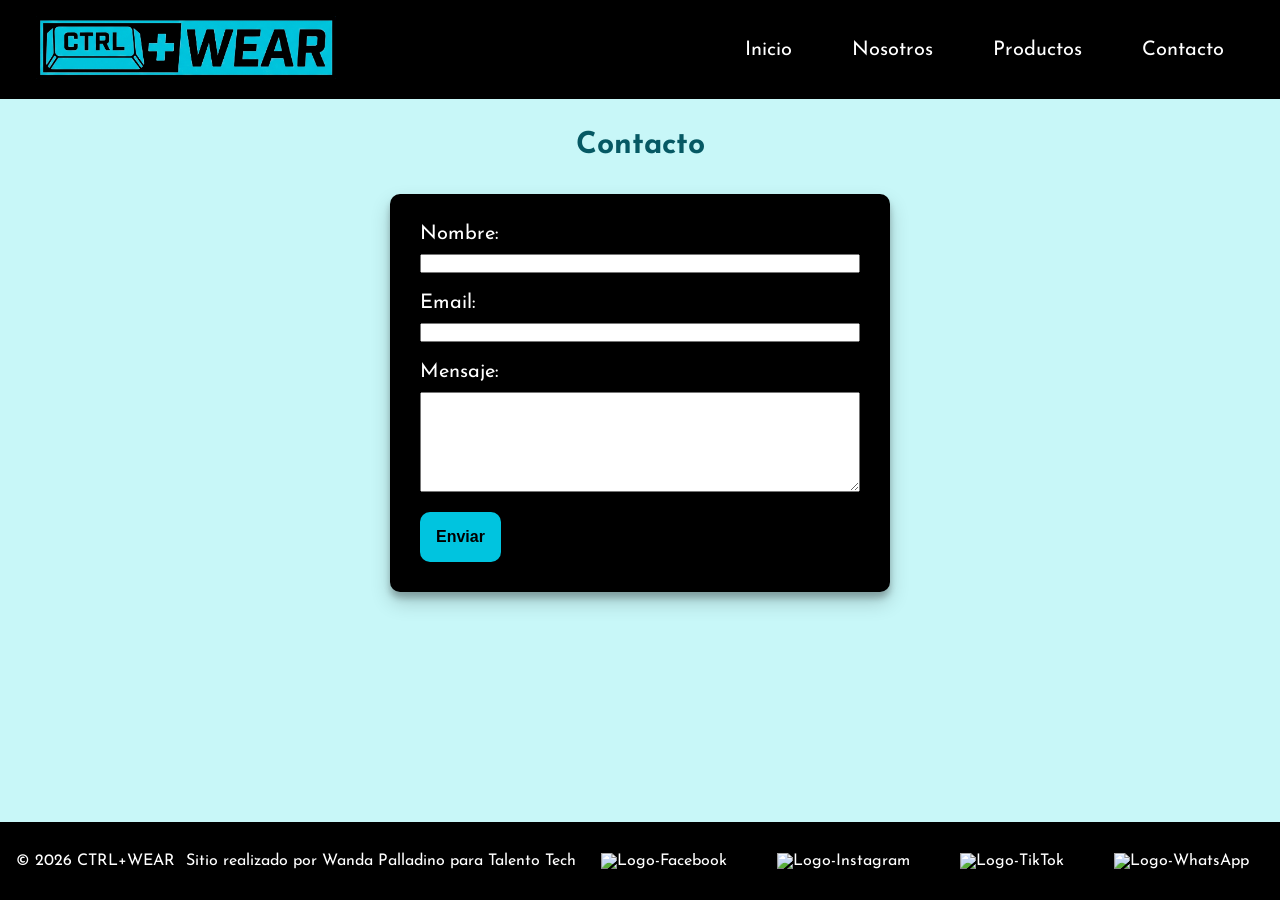
==== pages/contacto.html @ c4303bb1 "Se sube la pre entrega del proyecto" ====
<!doctype html>
<html lang="es">
  <head>
    <meta charset="UTF-8" />
    <meta name="viewport" content="width=device-width, initial-scale=1.0" />
    <title>CTRL+WEAR - Style in command</title>
    <link
      href="https://fonts.googleapis.com/css2?family=Josefin+Sans:ital,wght@0,100..700;1,100..700&display=swap"
      rel="stylesheet"
    />
    <link rel="stylesheet" href="../css/styles.css" />
  </head>
  <body>
    <header>
      <div class="div-logo">
        <a href="../index.html">
          <img src="../img/logo.png" alt="Logo CTRL+WEAR" width="300"
        /></a>
      </div>

      <nav class="header-nav">
        <ul>
          <li><a href="../index.html">Inicio</a></li>
          <li><a href="../pages/nosotros.html">Nosotros</a></li>
          <li><a href="../pages/productos.html">Productos</a></li>
          <li><a href="../pages/contacto.html">Contacto</a></li>
        </ul>
      </nav>
    </header>

    <main>
      <h1 class="main-title text-secondary">Contacto</h1>
      <form
        class="contact-form"
        action="https://formspree.io/f/xykloevn"
        method="POST"
      >
        <div class="form-group">
          <label for="nombre">Nombre:</label>
          <input type="text" id="nombre" name="nombre" required />
        </div>

        <div class="form-group">
          <label for="email">Email:</label>
          <input type="email" id="email" name="email" required />
        </div>

        <div class="form-group">
          <label for="mensaje">Mensaje:</label>
          <textarea id="mensaje" name="mensaje" required></textarea>
        </div>

        <button class="btn bg-secondary text-dark" type="submit">Enviar</button>
      </form>
    </main>

    <footer>
      <p>© 2026 CTRL+WEAR</p>
      <p>Sitio realizado por Wanda Palladino para Talento Tech</p>
      <nav>
        <ul class="footer-list">
          <li><img src="./img/facebook.png" alt="Logo-Facebook" /></li>
          <li><img src="./img/instagram.png" alt="Logo-Instagram" /></li>
          <li><img src="./img/tiktok.png" alt="Logo-TikTok" /></li>
          <li><img src="./img/whatsapp.png" alt="Logo-WhatsApp" /></li>
        </ul>
      </nav>
    </footer>
  </body>
</html>
---- css/styles.css ----
* {
  margin: 0;
  padding: 0;
  box-sizing: border-box;
}

html {
  font-size: 62.5%;
}

body {
  font-family: "Josefin Sans", sans-serif;
  font-size: 1.6rem;
  background-color: #c8f7f8;
  color: #000000;

  display: flex;
  flex-direction: column;
  min-height: 100vh; /* height: 100vh; */
}

main {
  width: min(90%, 1200px); /* width: 80%;*/
  margin: auto;
  padding-bottom: 2rem;

  flex: 1;

  display: flex;
  flex-direction: column;
  align-items: center;
}

h1 {
  font-size: 3rem;
  font-weight: 800;
  line-height: 1.15;

  margin: 3rem 0;
}

h2 {
  color: #06717f;
  font-size: 2.4rem;
  font-weight: 700;
  line-height: 1.2;
  text-align: center;
  margin: 3rem 0;
}

.btn {
  border: none;
  font-size: 1.6rem;
  font-weight: bold;
  padding: 1.6rem;
  border-radius: 1rem;
}

header,
footer {
  background-color: #000000;
  color: #ffffff;
  width: 100%;
  display: flex;
  justify-content: space-between;
  align-items: center;
  padding: 1.6rem;
}

.div-logo {
  margin-left: 2rem;
}

.div-logo a {
  text-decoration: none;
  color: inherit;
}

.header-nav ul li a {
  text-decoration: none;
  font-size: 2rem;
  color: inherit;
  display: inline-block;
  padding: 2rem;
}

.header-nav {
  margin-right: 2rem;
}

.header-nav ul,
.footer-list {
  list-style: none;
  display: flex;
  gap: 2rem;
}

.footer-list li {
  padding: 1rem;
}

.footer-list img {
  width: 5rem;
  padding: 0.5rem;
}

.bg-primary {
  background-color: #00c4df;
}

.bg-secondary {
  background-color: #00c4df;
}

.text-light {
  color: #ffffff;
}

.text-secondary {
  color: #065964;
}

.parrafo {
  width: 80%;
  text-align: center;
  font-size: 2rem;
  padding: 3rem;
}

.contenedor-tarjetas {
  margin-top: 2rem;
  display: flex;
  justify-content: center;
  flex-wrap: wrap;
  gap: 2rem;
}

.card {
  background-color: #000000;
  width: 20rem;
  border-radius: 1rem;
  padding: 1rem;
  overflow: hidden;
  display: flex;
  flex-direction: column;
  align-items: center;
  text-align: center;
  gap: 1rem;
  box-shadow:
    rgba(0, 0, 0, 0.19) 0px 10px 20px,
    rgba(0, 0, 0, 0.23) 0px 6px 6px;
}

.card img {
  width: 100%;
  height: 20rem;
  object-fit: cover;
}

@media (max-width: 600px) {
  header,
  footer {
    flex-direction: column;
    text-align: center;
    gap: 2rem;
  }

  .header-nav,
  .div-logo {
    margin: 0;
  }
}

.contact-form {
  background-color: #000000;
  color: #ffffff;
  width: 100%;
  max-width: 50rem;
  font-size: 2rem;
  padding: 3rem;
  border-radius: 1rem;

  box-shadow:
    rgba(0, 0, 0, 0.19) 0px 10px 20px,
    rgba(0, 0, 0, 0.23) 0px 6px 6px;
}

.form-group {
  display: flex;
  flex-direction: column;
  gap: 1rem;
  margin-bottom: 2rem;
}

.form-group textarea {
  resize: vertical;
  min-height: 10rem;
}

.nosotros-section {
  max-width: 90rem;
  display: flex;
  flex-direction: column;
  gap: 2rem;
  margin-bottom: 4rem;
}

.nosotros-section p {
  line-height: 1.6;
  font-size: 2rem;
}

.intro-text {
  font-weight: bold;
  color: #000000;
}

.question-text {
  font-size: 1.6rem;
  font-weight: bold;
  text-align: left;
  margin: 2rem 0;
  color: #06717f;
}

.brand-message {
  text-align: center;
  font-size: 2.4rem;
  font-weight: bold;
  color: #06717f;
  margin-top: 2rem;
}
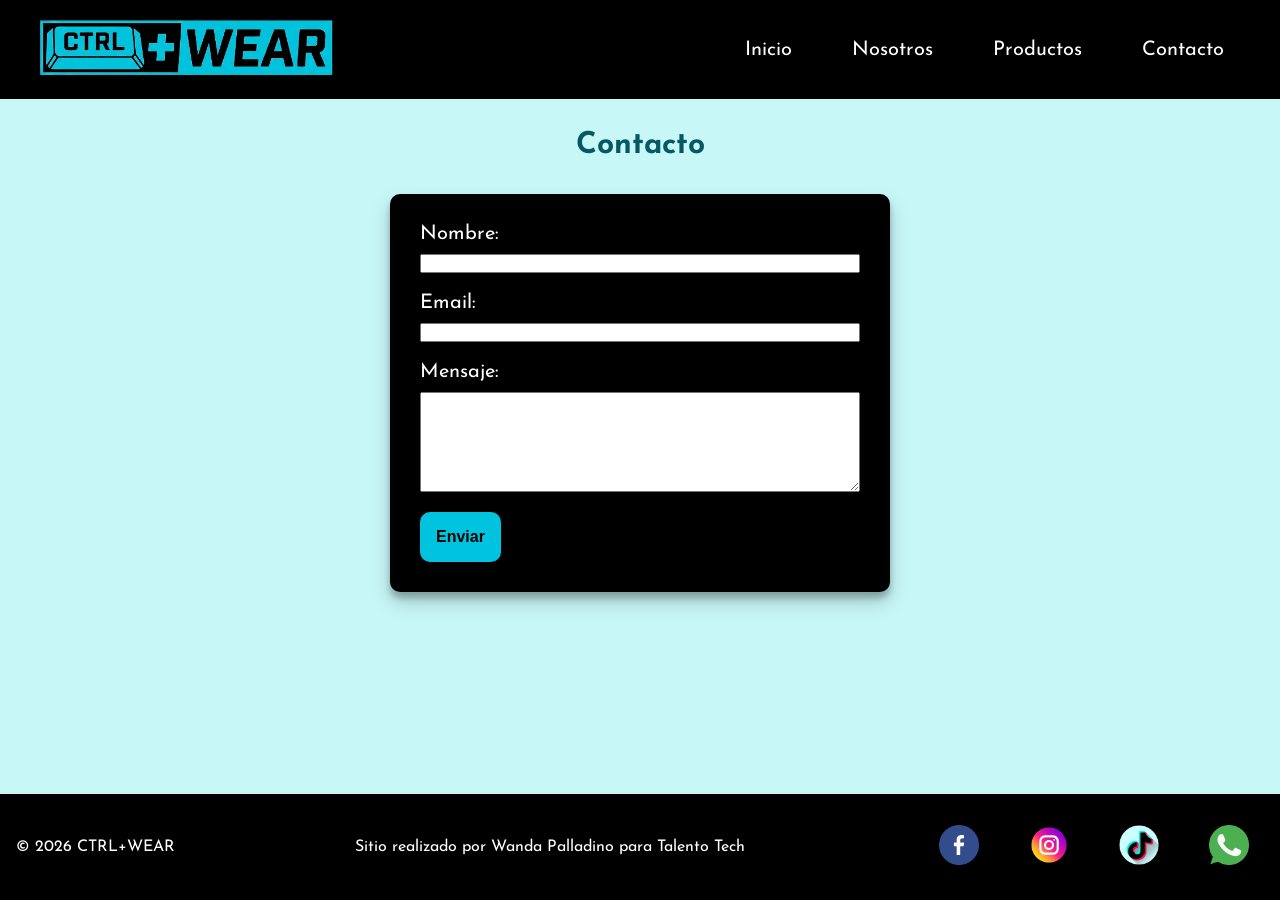
==== commit afbeb4bc: "Arreglos en el footer de contacto.html y en styles.css" ====
--- a/pages/contacto.html
+++ b/pages/contacto.html
@@ -21,9 +21,9 @@
       <nav class="header-nav">
         <ul>
           <li><a href="../index.html">Inicio</a></li>
-          <li><a href="../pages/nosotros.html">Nosotros</a></li>
-          <li><a href="../pages/productos.html">Productos</a></li>
-          <li><a href="../pages/contacto.html">Contacto</a></li>
+          <li><a href="./nosotros.html">Nosotros</a></li>
+          <li><a href="./productos.html">Productos</a></li>
+          <li><a href="./contacto.html">Contacto</a></li>
         </ul>
       </nav>
     </header>
@@ -59,10 +59,10 @@
       <p>Sitio realizado por Wanda Palladino para Talento Tech</p>
       <nav>
         <ul class="footer-list">
-          <li><img src="./img/facebook.png" alt="Logo-Facebook" /></li>
-          <li><img src="./img/instagram.png" alt="Logo-Instagram" /></li>
-          <li><img src="./img/tiktok.png" alt="Logo-TikTok" /></li>
-          <li><img src="./img/whatsapp.png" alt="Logo-WhatsApp" /></li>
+          <li><img src="../img/facebook.png" alt="Logo-Facebook" /></li>
+          <li><img src="../img/instagram.png" alt="Logo-Instagram" /></li>
+          <li><img src="../img/tiktok.png" alt="Logo-TikTok" /></li>
+          <li><img src="../img/whatsapp.png" alt="Logo-WhatsApp" /></li>
         </ul>
       </nav>
     </footer>
--- a/css/styles.css
+++ b/css/styles.css
@@ -1,5 +1,5 @@
 * {
-  margin: 0;
+  margin: 0px;
   padding: 0;
   box-sizing: border-box;
 }
@@ -17,6 +17,8 @@
   display: flex;
   flex-direction: column;
   min-height: 100vh; /* height: 100vh; */
+
+  overflow-x: hidden;
 }
 
 main {
@@ -169,6 +171,22 @@
   .div-logo {
     margin: 0;
   }
+
+  .header-nav ul {
+    flex-direction: column;
+    align-items: center;
+    padding: 0;
+  }
+
+  .header-nav ul li a {
+    padding: 1rem;
+    font-size: 1.8rem;
+  }
+
+  .footer-list {
+    flex-wrap: wrap;
+    justify-content: center;
+  }
 }
 
 .contact-form {
